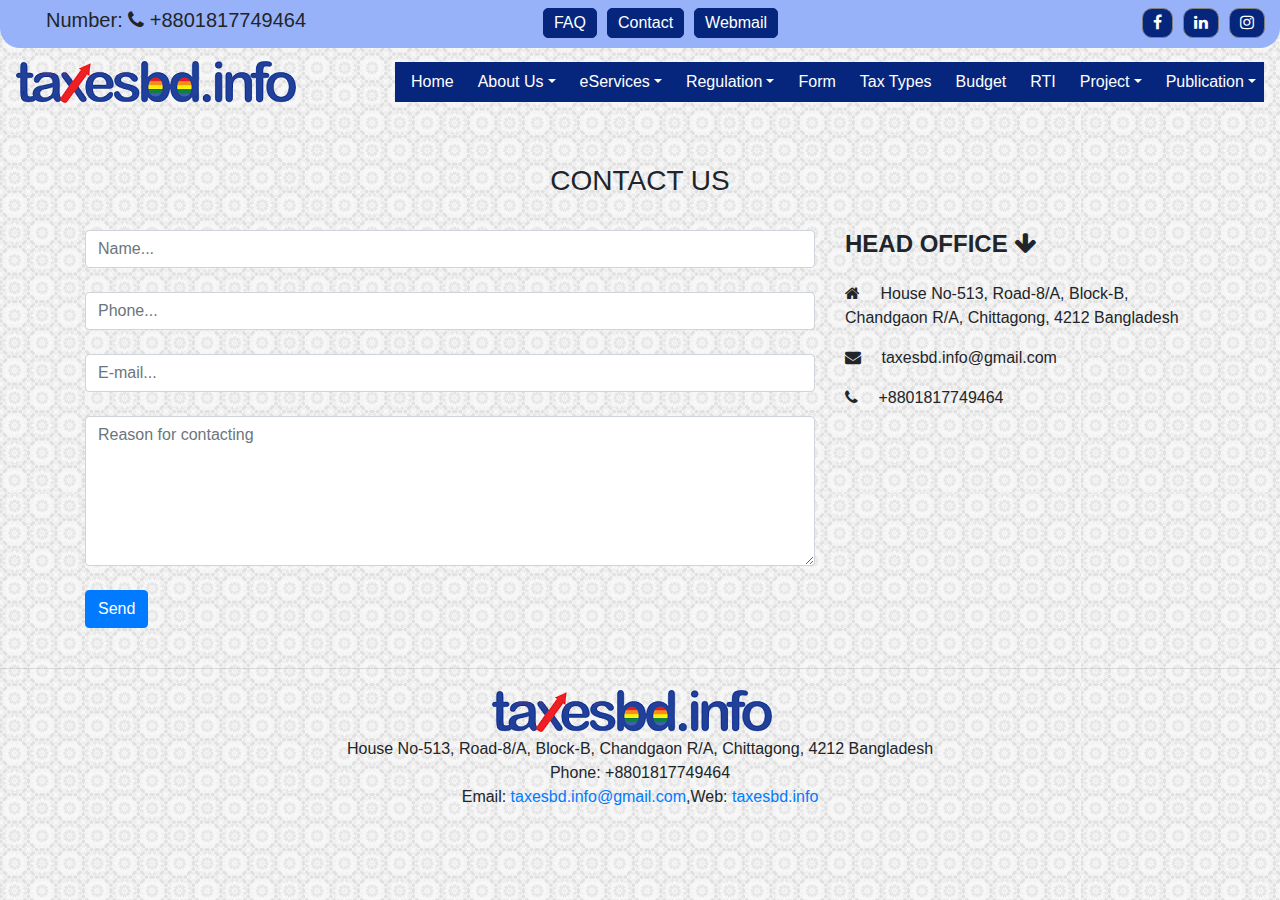
==== contact_page/index.html @ 725bb807 "wow fully change" ====
<!DOCTYPE html>
<html lang="en">
<head>
    <meta charset="UTF-8">
    <title>taxesbd.info</title>
    
        <link rel="stylesheet" href="css/style.css">
<!------favicon----->
	<link rel="shortcut icon" href="img/favicon.ico">
<!-------for responsive------->
	<meta name="viewport" content="width=device-width, initial-scale=1.0, 
	user-scalable=no">
<!-------font awsome------>
    <link rel="stylesheet" type="text/css" href="https://stackpath.bootstrapcdn.com/font-awesome/4.7.0/css/font-awesome.min.css">
<!-------animation------>
    <link rel="stylesheet"href="https://cdnjs.cloudflare.com/ajax/libs/animate.css/3.7.2/animate.min.css">
<!--class="animated infinite heartBeat"-->
        
<!-------google fonts------->
   <link href="https://fonts.googlrapis.com/css?family=Montserrat" rel="stylesheet">
   
   
   
<!--===========bootstrap cdn css============-->
      <link rel="stylesheet" href="https://stackpath.bootstrapcdn.com/bootstrap/4.3.1/css/bootstrap.min.css">
   
</head>
<body>


<!--
=============================
    top nav start
=============================
-->
<section id="top-nav">
<div class="container-fluid">
    <div class="row ml-3">
        <div class="col-sm mt-2 mb-2">
            <h5>Number: <i class="fa fa-phone"></i> +8801817749464</h5>
        </div>
        <div class="col-sm mt-2 mb-2">
            <div class="contact">
                <a href="../faq_page/index.html" target="_blank">FAQ</a>
                <a href="#" target="_blank">Contact</a>
                <a href="#">Webmail</a>
            </div>
        </div>
        <div class="col-sm mt-2 mb-2">
            <div class="social">
                <a href="https://www.facebook.com/ibraz.emdad" target="_blank"> <i class="fa fa-facebook"></i></a>
                <a href="#"> <i class="fa fa-linkedin"></i></a>
                <a href="#"> <i class="fa fa-instagram"></i></a>
            </div>
        </div>
    </div>
</div>
</section>



<!--
=============================
    top nav end
=============================
-->
  
   
   
   
   
   
   
   
   
   <!--
==============================
    nab bar start
==============================
-->

<nav class="navbar navbar-expand-lg navbar-light">
  <a class="navbar-brand" href="../index.html"><img src="img/logo/taxesbd.png" alt="" class="img-responsive"></a>
  <button class="navbar-toggler" type="button" data-toggle="collapse" data-target="#navbarNavDropdown" aria-controls="navbarNavDropdown" aria-expanded="false" aria-label="Toggle navigation">
    <span class="navbar-toggler-icon mr-auto"></span>
  </button>
  
  <div class="collapse navbar-collapse" id="navbarNavDropdown">
    <ul class="navbar-nav ml-auto">
      
      <li class="nav-item">
        <a class="nav-link" href="../index.html">Home</a>
      </li>
      
      <li class="nav-item dropdown">
        <a class="nav-link dropdown-toggle" href="#" data-toggle="dropdown">
          About Us</a>
        <div class="dropdown-menu">
          <a class="dropdown-item" href="#">Action</a>
          <a class="dropdown-item" href="#">Another action</a>
          <a class="dropdown-item" href="#">Something else here</a>
        <a class="nav-link dropdown-toggle" href="#" data-toggle="dropdown">
            Gellary</a>
        <div class="dropdown-menu extra_menu">
          <a class="dropdown-item" href="#">Photo Gellary</a>
          <a class="dropdown-item" href="#">Video Album</a>
        </div>
        </div>
      </li>
      
      <li class="nav-item dropdown">
          <a href="#" class="nav-link dropdown-toggle" data-toggle="dropdown">eServices</a>
          <div class="dropdown-menu">
              <a href="#" class="dropdown-item">ABCD</a>
              <a href="#" class="dropdown-item">ABCG</a>
              <a href="#" class="dropdown-item">ABCD</a>
              <a href="#" class="dropdown-item">ABCD</a>
              <a href="#" class="dropdown-item">ABCD</a>
              <a href="#" class="dropdown-item">ABCD</a>
              <a href="#" class="dropdown-item">ABCD</a>
          </div>
      </li>
      
      <li class="nav-item dropdown">
          <a href="#" class="nav-link dropdown-toggle" data-toggle="dropdown">Regulation</a>
          <div class="dropdown-menu">
              <a href="#" class="dropdown-item">ABCD</a>
              <a href="#" class="dropdown-item">ABCG</a>
              <a href="#" class="dropdown-item">ABCD</a>
              <a href="#" class="dropdown-item">ABCD</a>
          </div>
      </li>
      
      <li class="nav-item">
        <a class="nav-link" href="#">Form</a>
      </li>
      
      <li class="nav-item">
        <a class="nav-link" href="#">Tax Types</a>
      </li>
      
      <li class="nav-item">
        <a class="nav-link" href="#">Budget</a>
      </li>
      
      <li class="nav-item">
        <a class="nav-link" href="#">RTI</a>
      </li>
      
      <li class="nav-item dropdown">
          <a href="#" class="nav-link dropdown-toggle" data-toggle="dropdown">Project</a>
          <div class="dropdown-menu">
              <a href="#" class="dropdown-item">ABCD</a>
              <a href="#" class="dropdown-item">ABCG</a>
              <a href="#" class="dropdown-item">ABCD</a>
              <a href="#" class="dropdown-item">ABCD</a>
          </div>
      </li>
      
      <li class="nav-item dropdown">
          <a href="#" class="nav-link dropdown-toggle" data-toggle="dropdown">Publication</a>
          <div class="dropdown-menu">
              <a href="#" class="dropdown-item">ABCD</a>
              <a href="#" class="dropdown-item">ABCG</a>
              <a href="#" class="dropdown-item">ABCD</a>
              <a href="#" class="dropdown-item">ABCD</a>
          </div>
      </li>
      
    </ul>
  </div>
</nav>

<!--
==============================
    nab bar end
==============================
-->












<!--
=====================================
    form start
=====================================
-->





<div class="container mt-5">

<h3 class="text-center">CONTACT US</h3><br />

<div class="row">
  <div class="col-md-8">
      <form action="/post" method="post">
        <input class="form-control" name="name" placeholder="Name..." /><br />
        <input class="form-control" name="phone" placeholder="Phone..." /><br />
        <input class="form-control" name="email" placeholder="E-mail..." /><br />
        <textarea class="form-control" name="text" placeholder="Reason for contacting" style="height:150px;"></textarea><br />
        <input class="btn btn-primary" type="submit" value="Send" /><br /><br />
      </form>
  </div>
  <div class="col-md-4">
      <h4 class="text-uppercase mb-4 font-weight-bold">Head Office <i class="fa fa-arrow-down"></i></h4>
        <p>
          <i class="fa fa-home mr-3"></i> House No-513, Road-8/A, Block-B, Chandgaon R/A, Chittagong, 4212 Bangladesh</p>
        <p>
          <i class="fa fa-envelope mr-3"></i> taxesbd.info@gmail.com</p>
        <p>
          <i class="fa fa-phone mr-3"></i> +8801817749464</p>

    </div>
    </div>
    </div>
<hr>

<div class="col-md-4 text-center col-lg-12">

    <a class="navbar-brand" href="#"><img src="img/logo/taxesbd.png" alt="" class="img-responsive"></a>
    <p>House No-513, Road-8/A, Block-B, Chandgaon R/A, Chittagong, 4212 Bangladesh<br>
    Phone: +8801817749464<br>
    Email: <a href="taxesbd.info@gmail.com">taxesbd.info@gmail.com</a>,Web: <a href="taxesbd.info">taxesbd.info</a></p>
    
</div>




<!--
=====================================
    form end
=====================================
-->
















<script src='https://cdnjs.cloudflare.com/ajax/libs/jquery/3.2.1/jquery.min.js'></script>

<script src="https://code.jquery.com/jquery-3.3.1.slim.min.js" integrity="sha384-q8i/X+965DzO0rT7abK41JStQIAqVgRVzpbzo5smXKp4YfRvH+8abtTE1Pi6jizo" crossorigin="anonymous"></script>
<script src="https://cdnjs.cloudflare.com/ajax/libs/popper.js/1.14.3/umd/popper.min.js" integrity="sha384-ZMP7rVo3mIykV+2+9J3UJ46jBk0WLaUAdn689aCwoqbBJiSnjAK/l8WvCWPIPm49" crossorigin="anonymous"></script>
<script src="https://stackpath.bootstrapcdn.com/bootstrap/4.1.3/js/bootstrap.min.js" integrity="sha384-ChfqqxuZUCnJSK3+MXmPNIyE6ZbWh2IMqE241rYiqJxyMiZ6OW/JmZQ5stwEULTy" crossorigin="anonymous"></script>


</body>
</html>
---- contact_page/css/style.css ----
@import url("media.css"); /* Using a url */


*{
    margin: 0;
    padding: 0;
    box-sizing: border-box;
}

html
{
    scroll-behavior: smooth;
}

body
{
    background: url(../img/bg-img.png)
}



















/*
==============================
    top nav start
==============================
*/

#top-nav
{
    background: #98b2fa;
    border-radius: 0px 0px 20px 20px;
}

#top-nav .contact
{
    display: flex;
    justify-content: center;
}

#top-nav .contact a
{
    background: #06267d;
    padding: 2px 10px;
    margin-left: 10px;
    border: 1px solid #06267d;
    border-radius: 5px;
    color: #fff;
    text-decoration: none;
}

#top-nav .social
{
    display: flex;
    justify-content: flex-end!important;
}

#top-nav .social a
{
    text-decoration: none;
    padding: 2px 10px;
    margin-left: 10px;
    border: 1px solid gray;
    border-radius: 10px;
    background: #06267d;
    color: #fff;
}

/*
==============================
    top nav end
==============================
*/











/*
==============================
    nab bar start
==============================
*/


nav ul a
{
    background:#06267d;
    color: #fff!important;
    transition: all .3s;
}
nav ul a:hover
{
    background: #98b2fa; 
    color: #000!important;   
}
.dropdown-menu a
{
    background: #98b2fa;
    transition: all .3s;
    font-weight: 500;
}
.dropdown-menu a:hover
{
    background: #06267d!important;
    color: white!important;
}
.navbar-collapse ul a
{
    padding-left: 1rem!important;
}

.extra_menu 
{
    margin-left: 11.5rem!important;
    margin-top: -3rem!important;
}
.extra_menu a
{
    background-color: #0d6dce!important;
}
.dropdown-menu
{
    background-color: #98b2fa!important;
}
.extra_menu
{
    background-color: #0d6dce!important;
}

/*
==============================
    nab bar end
==============================
*/
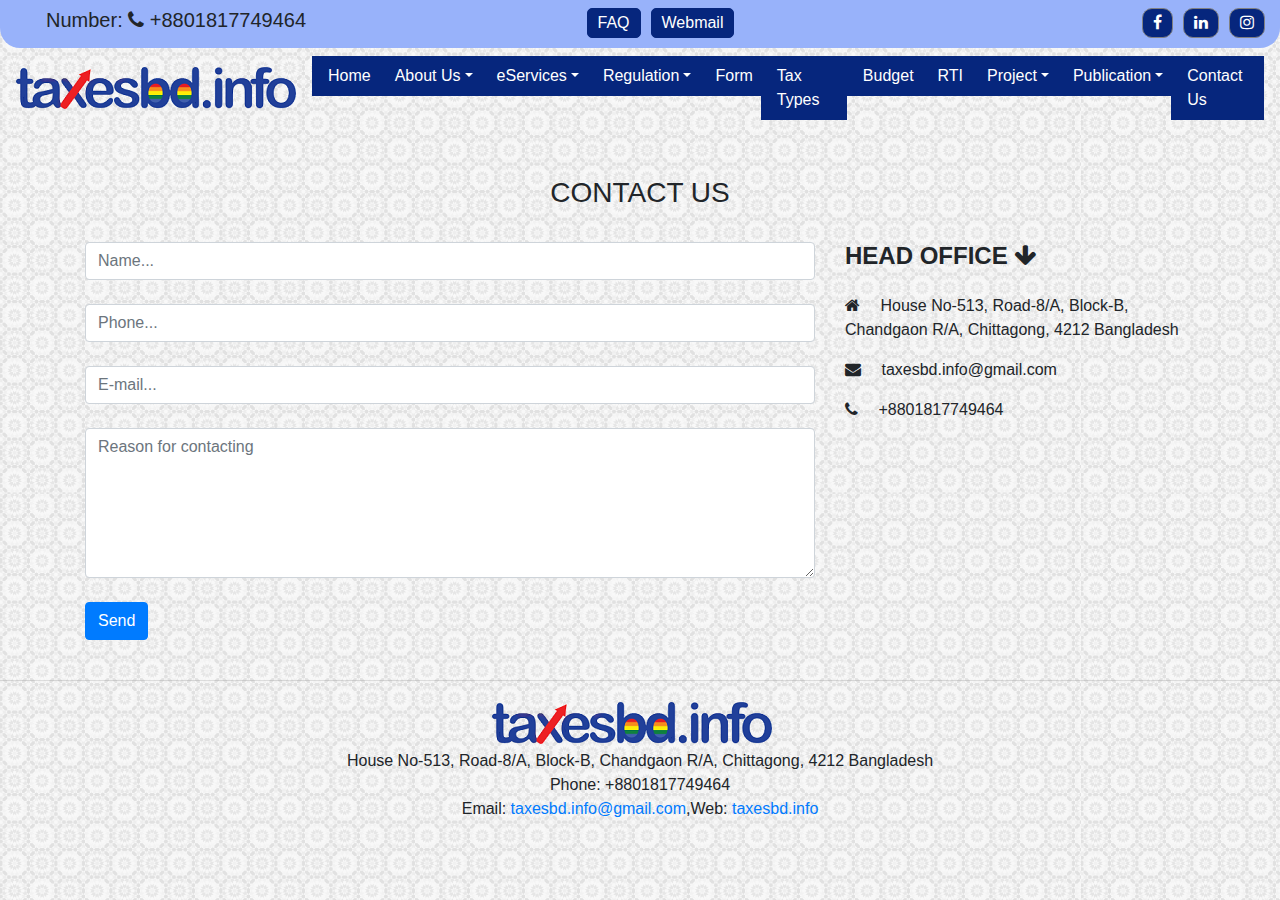
==== commit bff889e8: "some change" ====
--- a/contact_page/index.html
+++ b/contact_page/index.html
@@ -42,7 +42,6 @@
         <div class="col-sm mt-2 mb-2">
             <div class="contact">
                 <a href="../faq_page/index.html" target="_blank">FAQ</a>
-                <a href="#" target="_blank">Contact</a>
                 <a href="#">Webmail</a>
             </div>
         </div>
@@ -165,6 +164,10 @@
               <a href="#" class="dropdown-item">ABCD</a>
               <a href="#" class="dropdown-item">ABCD</a>
           </div>
+      </li>
+      
+      <li class="nav-item">
+        <a class="nav-link" href="index.html">Contact Us</a>
       </li>
       
     </ul>
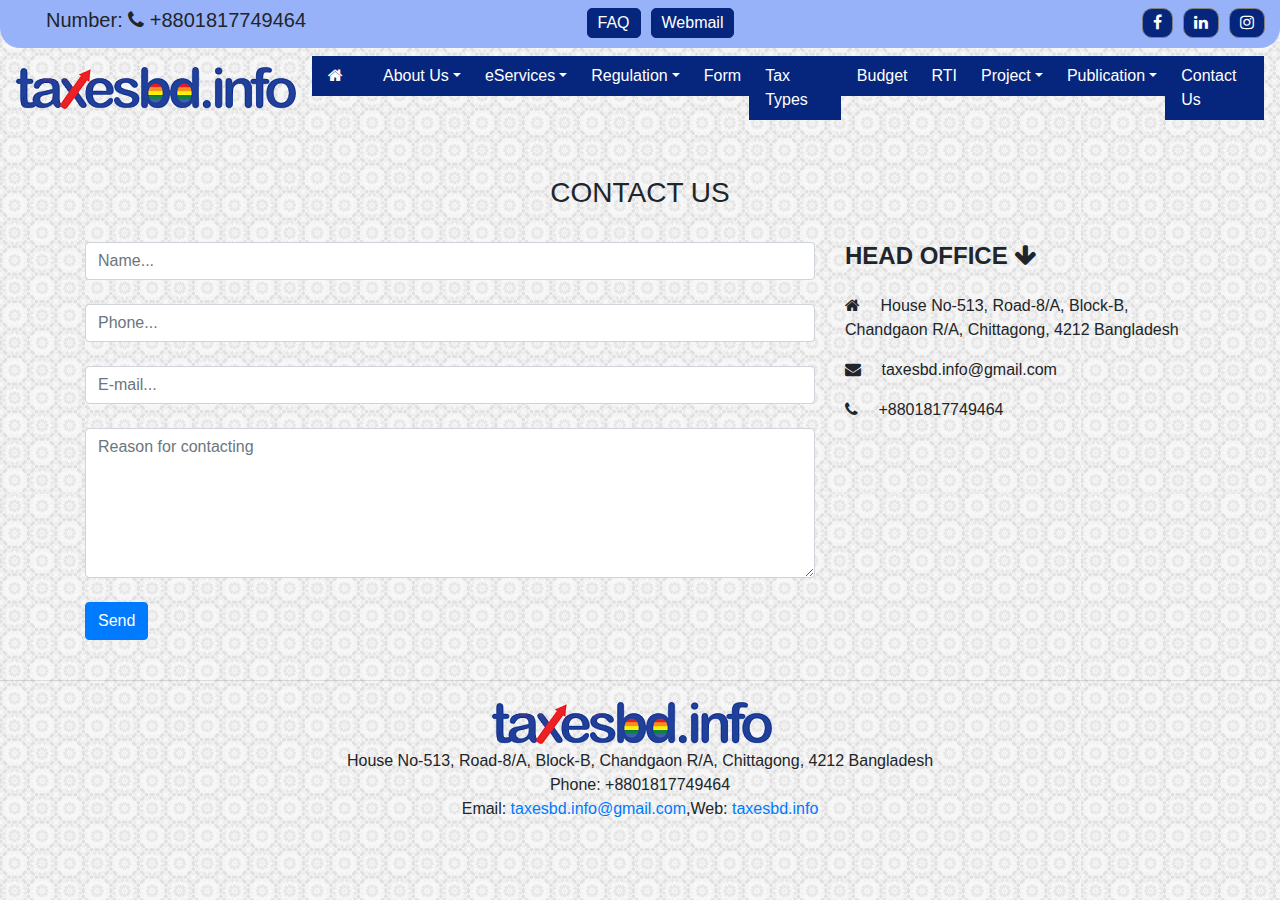
==== commit 5657fd62: "hi" ====
--- a/contact_page/index.html
+++ b/contact_page/index.html
@@ -88,7 +88,7 @@
     <ul class="navbar-nav ml-auto">
       
       <li class="nav-item">
-        <a class="nav-link" href="../index.html">Home</a>
+        <a class="nav-link" href="../index.html"><i class="fa fa-home mr-3"></i></a>
       </li>
       
       <li class="nav-item dropdown">
--- a/contact_page/css/style.css
+++ b/contact_page/css/style.css
@@ -1,4 +1,4 @@
-@import url("media.css"); /* Using a url */
+@import url("../../css/media.css"); /* Using a url */
 
 
 *{
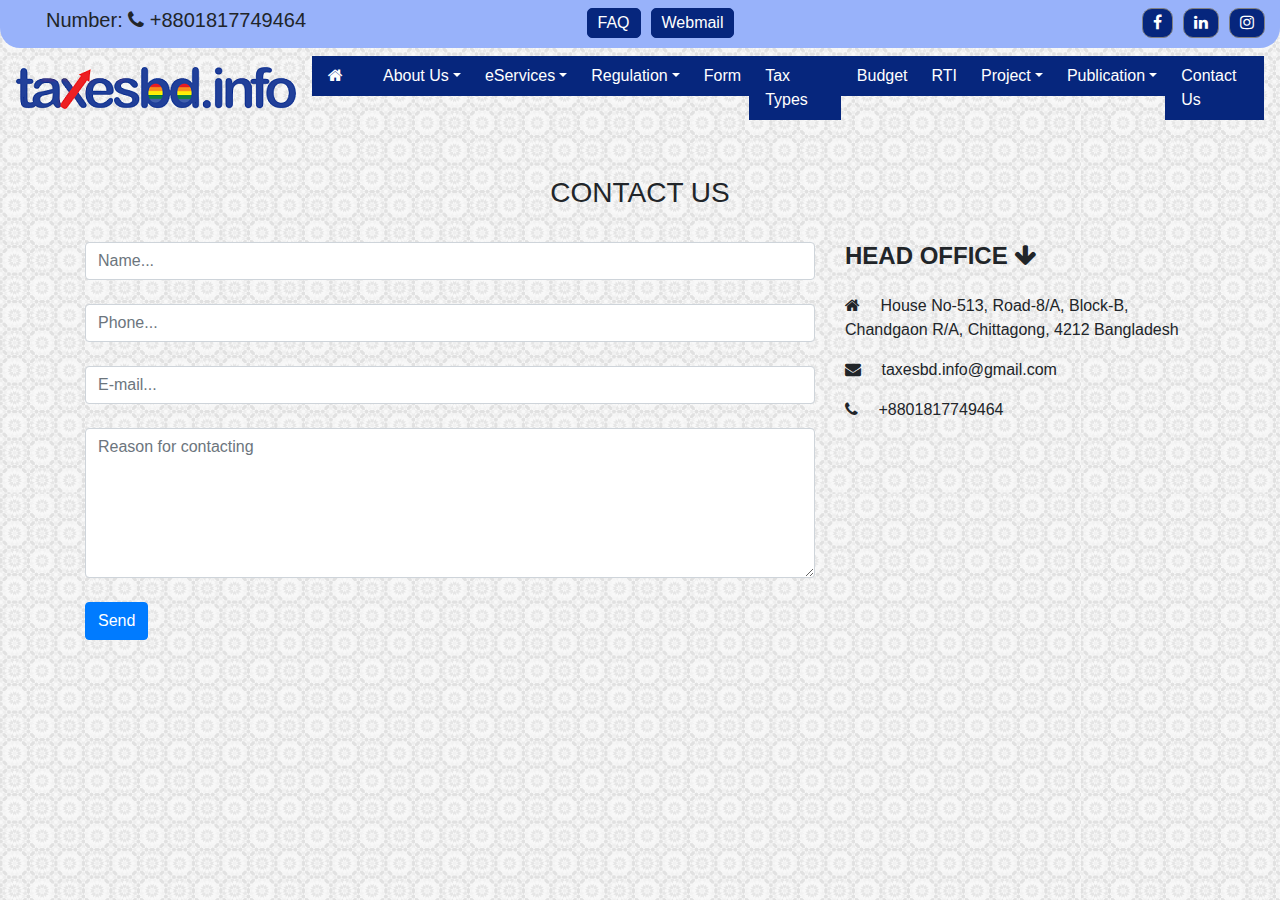
==== commit cb0884f0: "aaa" ====
--- a/contact_page/index.html
+++ b/contact_page/index.html
@@ -227,16 +227,16 @@
     </div>
     </div>
     </div>
-<hr>
-
-<div class="col-md-4 text-center col-lg-12">
+
+
+<!-- <div class="col-md-4 text-center col-lg-12">
 
     <a class="navbar-brand" href="#"><img src="img/logo/taxesbd.png" alt="" class="img-responsive"></a>
     <p>House No-513, Road-8/A, Block-B, Chandgaon R/A, Chittagong, 4212 Bangladesh<br>
     Phone: +8801817749464<br>
     Email: <a href="taxesbd.info@gmail.com">taxesbd.info@gmail.com</a>,Web: <a href="taxesbd.info">taxesbd.info</a></p>
     
-</div>
+</div> -->
 
 
 
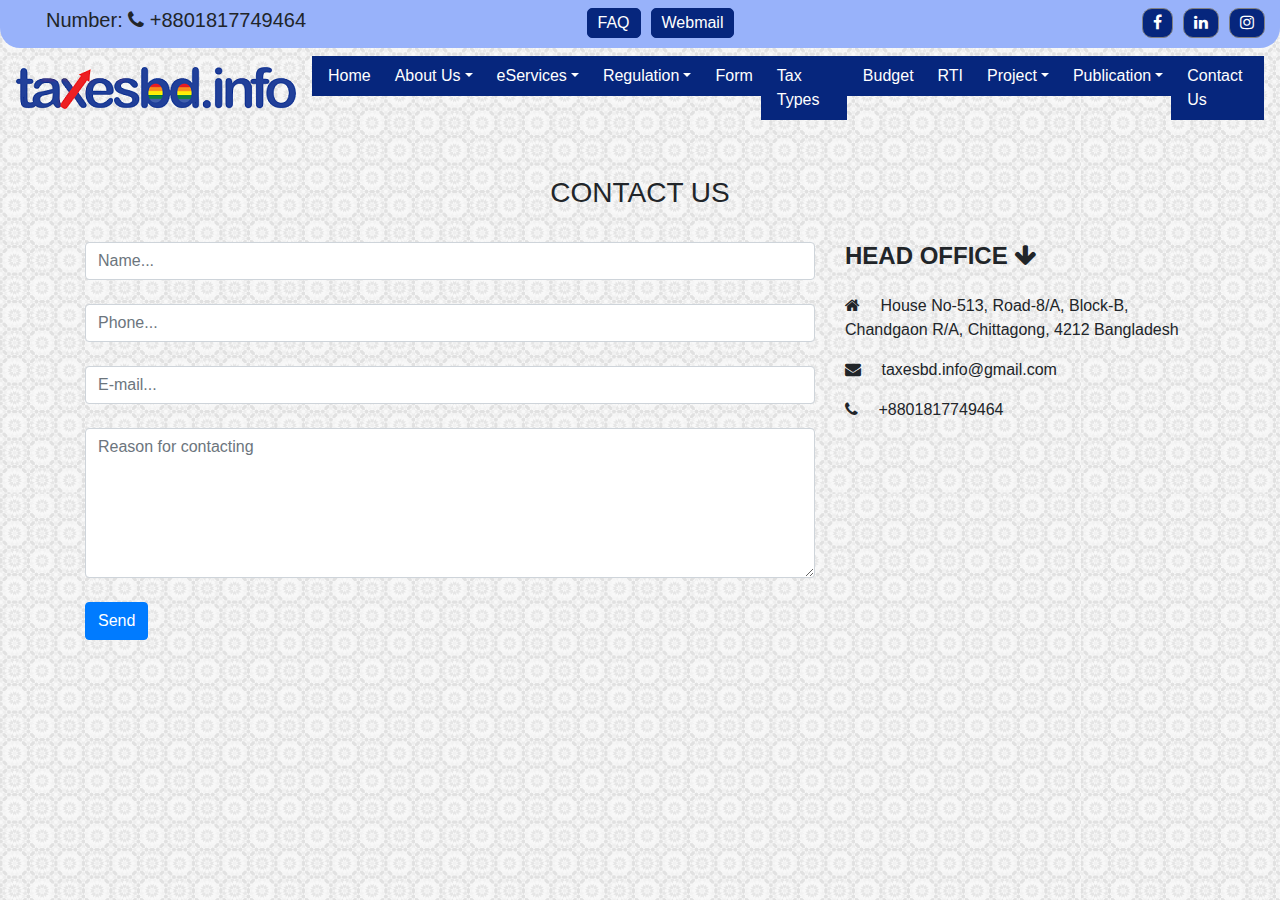
==== commit a1bad22c: "wow" ====
--- a/contact_page/index.html
+++ b/contact_page/index.html
@@ -88,7 +88,7 @@
     <ul class="navbar-nav ml-auto">
       
       <li class="nav-item">
-        <a class="nav-link" href="../index.html"><i class="fa fa-home mr-3"></i></a>
+        <a class="nav-link" href="../index.html">Home</a>
       </li>
       
       <li class="nav-item dropdown">
@@ -228,15 +228,16 @@
     </div>
     </div>
 
-
-<!-- <div class="col-md-4 text-center col-lg-12">
+<!--
+<div class="col-md-4 text-center col-lg-12">
 
     <a class="navbar-brand" href="#"><img src="img/logo/taxesbd.png" alt="" class="img-responsive"></a>
     <p>House No-513, Road-8/A, Block-B, Chandgaon R/A, Chittagong, 4212 Bangladesh<br>
     Phone: +8801817749464<br>
     Email: <a href="taxesbd.info@gmail.com">taxesbd.info@gmail.com</a>,Web: <a href="taxesbd.info">taxesbd.info</a></p>
     
-</div> -->
+</div>
+-->
 
 
 
--- a/contact_page/css/style.css
+++ b/contact_page/css/style.css
@@ -14,7 +14,8 @@
 
 body
 {
-    background: url(../img/bg-img.png)
+    background: url(../img/bg-img.png);
+    background-attachment: fixed;
 }
 
 
